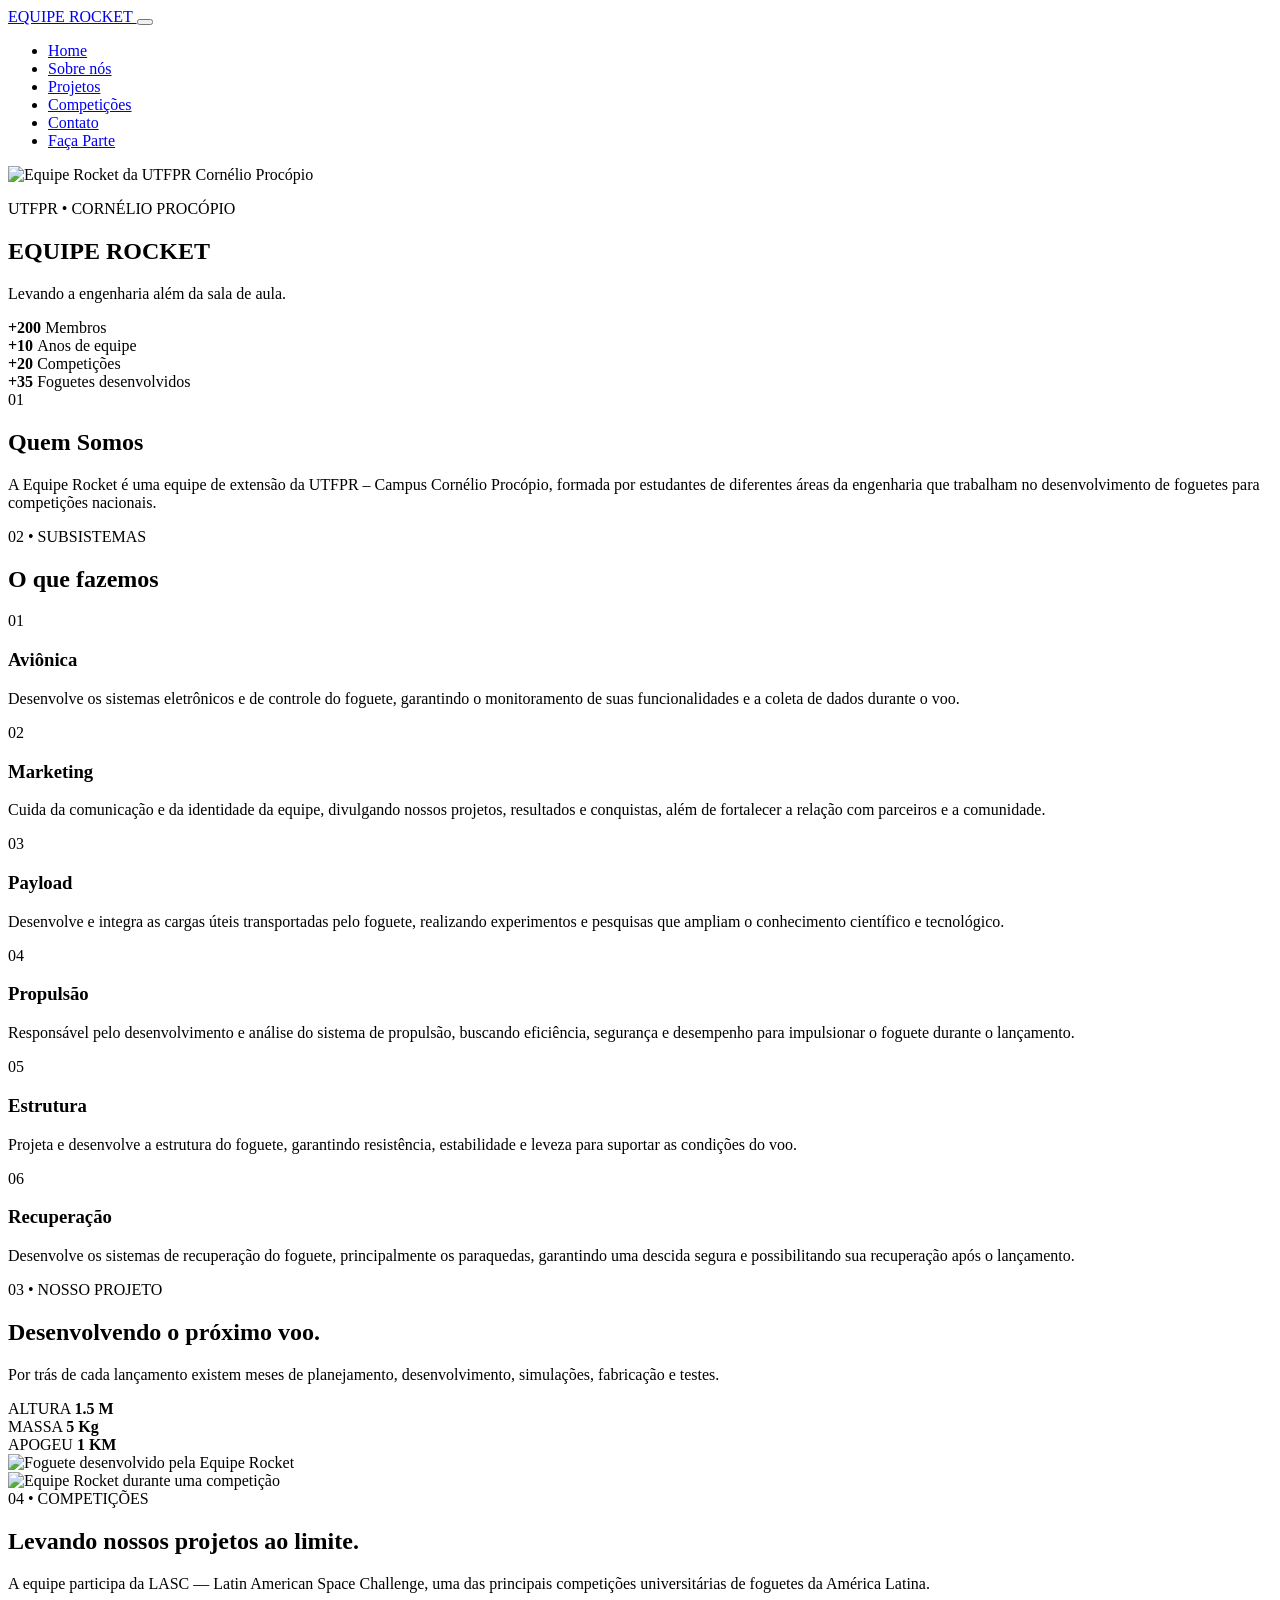
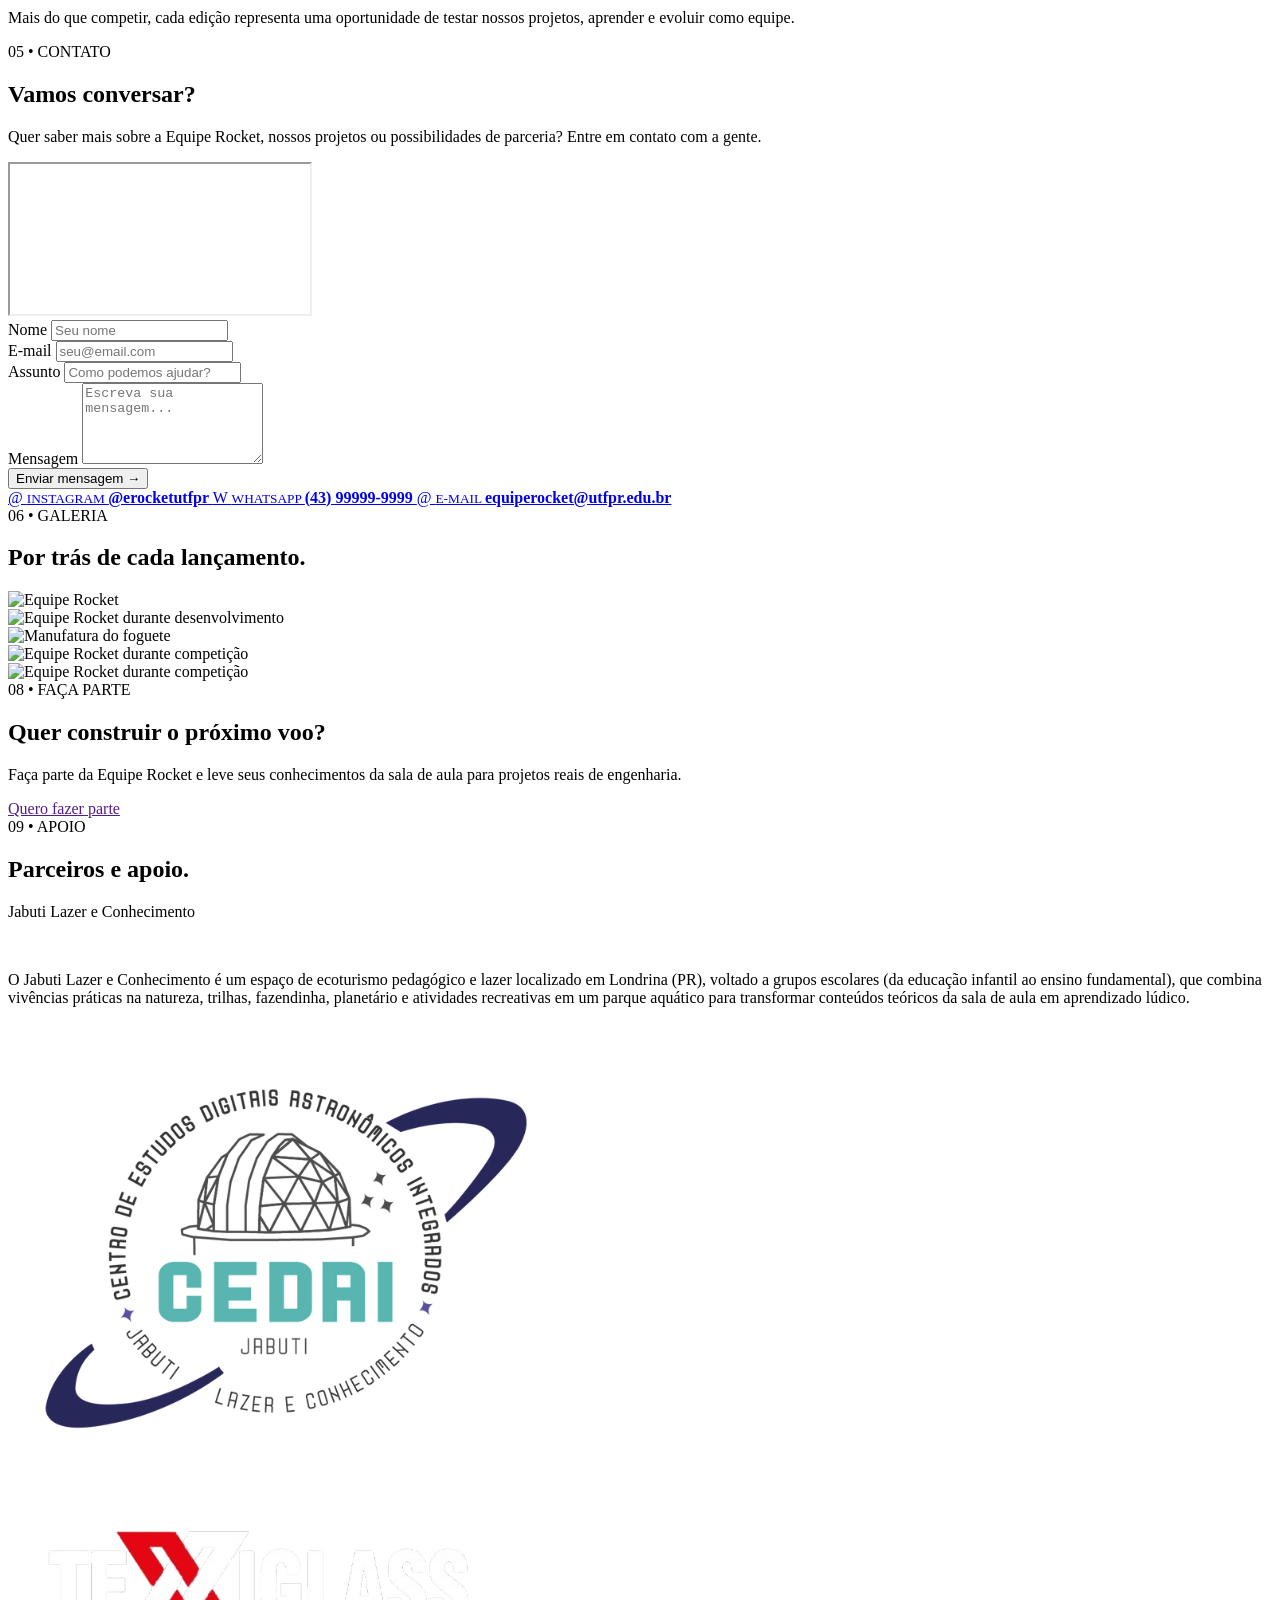
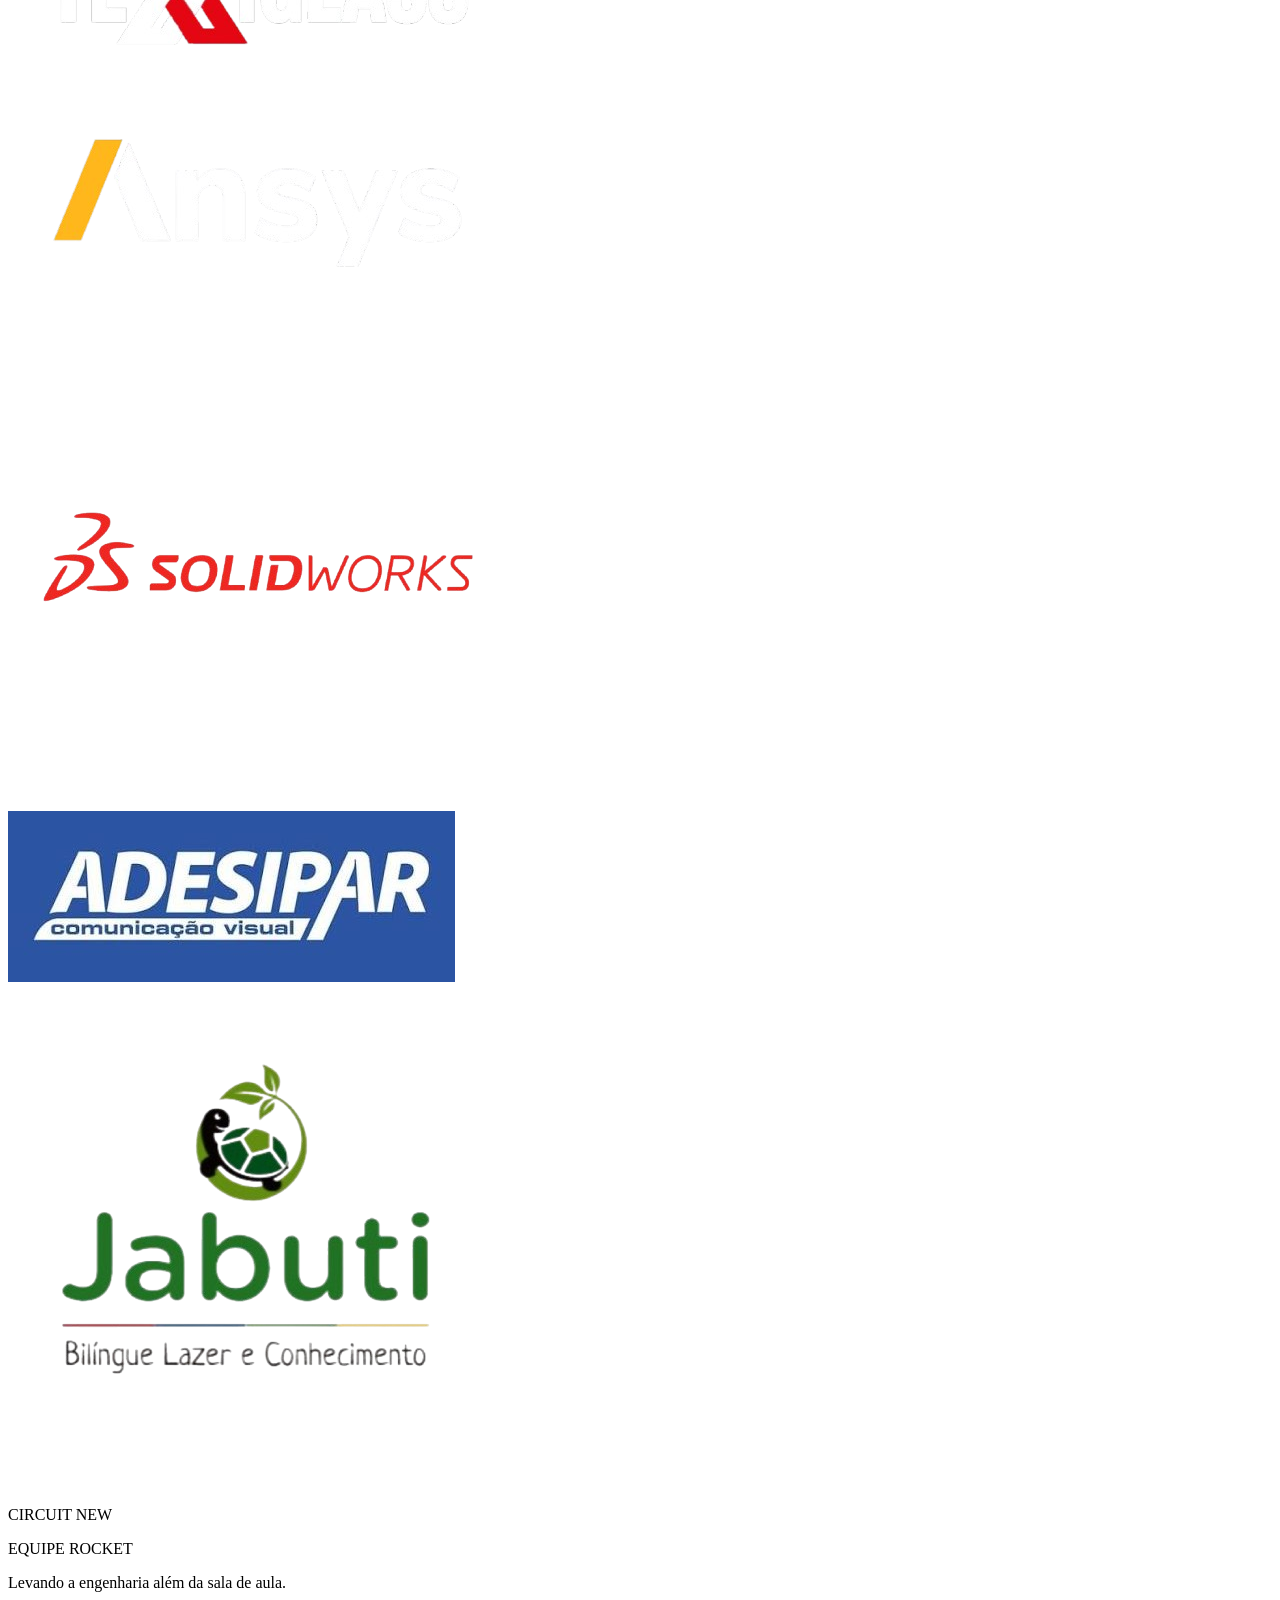
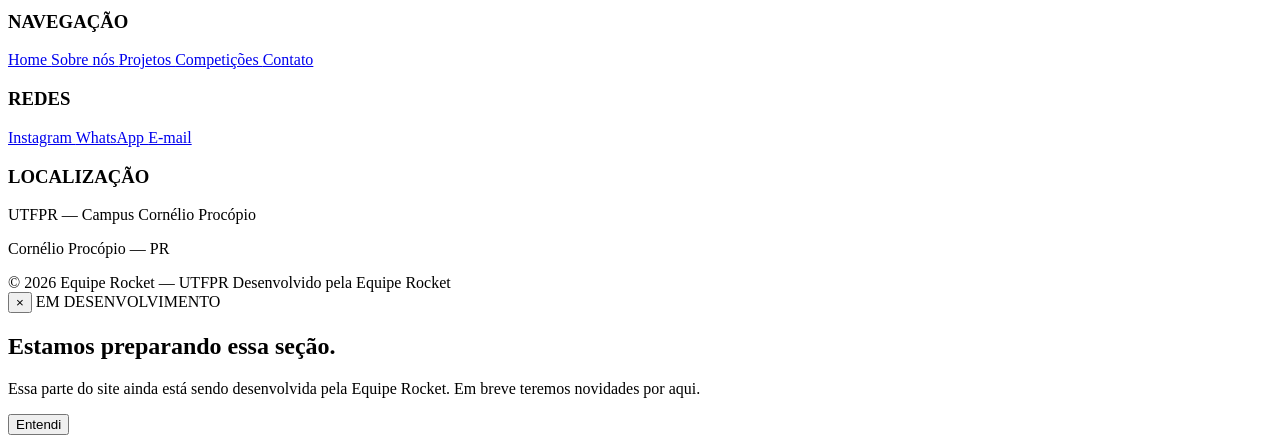
==== admin/index.html @ 9c0a0a53 "feat: upload para teste das alterações" ====
<!doctype html>
<html lang="pt-BR">
  <head>
    <meta charset="UTF-8" />

    <meta name="viewport" content="width=device-width, initial-scale=1.0" />

    <meta
      name="description"
      content="Equipe Rocket UTFPR Cornélio Procópio — desenvolvimento de foguetes e participação em competições aeroespaciais."
    />

    <title>Equipe Rocket | UTFPR Cornélio Procópio</title>

    <link rel="icon" href="./assets/images/logo_rocket.ico" />

    <!-- Fontes -->
    <link rel="preconnect" href="https://fonts.googleapis.com" />
    <link rel="preconnect" href="https://fonts.gstatic.com" crossorigin />
    <link
      href="https://fonts.googleapis.com/css2?family=Archivo+Black&family=Montserrat:ital,wght@0,100..900;1,100..900&display=swap"
      rel="stylesheet"
    />

    <!-- CSS -->
    <link rel="stylesheet" href="./assets/css/boot.css" />
    <link rel="stylesheet" href="./assets/css/home.css" />

    <!-- JS -->
    <script src="./assets/js/menu.js" defer></script>
    
    <!-- Script do Netlify Identity para o Login do CMS -->
    <script src="https://identity.netlify.com/v1/netlify-identity-widget.js"></script>
  </head>

  <body>
    <!-- =====================================================
         HEADER
    ====================================================== -->

    <header class="header">
      <div class="header__content">
        <a href="./index.html" class="header__logo"> EQUIPE ROCKET </a>

        <button
          class="menu-toggle"
          type="button"
          aria-label="Abrir menu"
          aria-expanded="false"
          aria-controls="main-menu"
        >
          <span></span>
          <span></span>
          <span></span>
        </button>

        <nav
          class="header__nav"
          id="main-menu"
          aria-label="Navegação principal"
        >
          <ul class="header__list">
            <li>
              <a href="./index.html" class="header__link active"> Home </a>
            </li>

            <li>
              <a href="#about" class="header__link"> Sobre nós </a>
            </li>

            <li>
              <a href="#projeto" class="header__link"> Projetos </a>
            </li>

            <li>
              <a href="#competicoes" class="header__link"> Competições </a>
            </li>

            <li>
              <a href="#contato" class="header__link"> Contato </a>
            </li>

            <li>
              <a href="#facaparte" class="header__link"> Faça Parte </a>
            </li>
          </ul>
        </nav>
      </div>
    </header>

    <main>
      <!-- =================================================
             HERO
        ================================================== -->

      <section class="hero">
        <img
          class="hero__image"
          src="./assets/images/banner02.jpg"
          alt="Equipe Rocket da UTFPR Cornélio Procópio"
        />

        <div class="hero__overlay"></div>

        <div class="hero__gradient"></div>

        <div class="hero__content">
          <p class="hero__university">UTFPR • CORNÉLIO PROCÓPIO</p>

          <!-- IDs DO CMS ADICIONADOS AQUI -->
          <h1 class="hero__title" id="cms-titulo-hero">EQUIPE ROCKET</h1>

          <p class="hero__subtitle" id="cms-subtitulo">
            Levando a engenharia além da sala de aula.
          </p>
        </div>
      </section>

      <!-- =================================================
             ESTATÍSTICAS
        ================================================== -->

      <section class="stats">
        <div class="container">
          <div class="stats__grid">
            <article class="stat">
              <strong> +200 </strong>

              <span> Membros </span>
            </article>

            <article class="stat">
              <strong> +10 </strong>

              <span> Anos de equipe </span>
            </article>

            <article class="stat">
              <strong> +20 </strong>

              <span> Competições </span>
            </article>

            <article class="stat">
              <strong> +35 </strong>

              <span> Foguetes desenvolvidos </span>
            </article>
          </div>
        </div>
      </section>

      <!-- =================================================
             QUEM SOMOS
        ================================================== -->

      <section class="about" id="about">
        <div class="container">
          <div class="about__content">
            <div class="section-heading">
              <span class="section-heading__number"> 01 </span>

              <h2 class="section-heading__title">Quem Somos</h2>
            </div>

            <div class="about__text">
              <!-- ID DO CMS ADICIONADO AQUI -->
              <p id="cms-sobre-texto">
                A Equipe Rocket é uma equipe de extensão da UTFPR – Campus
                Cornélio Procópio, formada por estudantes de diferentes áreas da
                engenharia que trabalham no desenvolvimento de foguetes para
                competições nacionais.
              </p>

              <!-- <a href="./pages/sobre.html" class="text-link"> Saiba mais → </a> -->
            </div>
          </div>
        </div>
      </section>

      <!-- =================================================
             SUBSISTEMAS
        ================================================== -->

      <section class="subsystems">
        <div class="container">
          <div class="section-title">
            <span> 02 • SUBSISTEMAS </span>

            <h2>O que fazemos</h2>
          </div>

          <div class="subsystems__grid">
            <article class="subsystem-card">
              <span class="subsystem-card__number"> 01 </span>

              <h3>Aviônica</h3>

              <p>
                Desenvolve os sistemas eletrônicos e de controle do foguete,
                garantindo o monitoramento de suas funcionalidades e a coleta de
                dados durante o voo.
              </p>
            </article>

            <article class="subsystem-card">
              <span class="subsystem-card__number"> 02 </span>

              <h3>Marketing</h3>

              <p>
                Cuida da comunicação e da identidade da equipe, divulgando
                nossos projetos, resultados e conquistas, além de fortalecer a
                relação com parceiros e a comunidade.
              </p>
            </article>

            <article class="subsystem-card">
              <span class="subsystem-card__number"> 03 </span>

              <h3>Payload</h3>

              <p>
                Desenvolve e integra as cargas úteis transportadas pelo foguete,
                realizando experimentos e pesquisas que ampliam o conhecimento
                científico e tecnológico.
              </p>
            </article>

            <article class="subsystem-card">
              <span class="subsystem-card__number"> 04 </span>

              <h3>Propulsão</h3>

              <p>
                Responsável pelo desenvolvimento e análise do sistema de
                propulsão, buscando eficiência, segurança e desempenho para
                impulsionar o foguete durante o lançamento.
              </p>
            </article>

            <article class="subsystem-card">
              <span class="subsystem-card__number"> 05 </span>

              <h3>Estrutura</h3>

              <p>
                Projeta e desenvolve a estrutura do foguete, garantindo
                resistência, estabilidade e leveza para suportar as condições do
                voo.
              </p>
            </article>

            <article class="subsystem-card">
              <span class="subsystem-card__number"> 06 </span>

              <h3>Recuperação</h3>

              <p>
                Desenvolve os sistemas de recuperação do foguete, principalmente
                os paraquedas, garantindo uma descida segura e possibilitando
                sua recuperação após o lançamento.
              </p>
            </article>
          </div>
        </div>
      </section>

      <!-- =================================================
             NOSSO FOGUETE
        ================================================== -->

      <section class="rocket" id="projeto">
        <div class="container">
          <div class="rocket__content">
            <div class="rocket__text">
              <span class="section-number"> 03 • NOSSO PROJETO </span>

              <h2>
                Desenvolvendo o
                <span>próximo voo.</span>
              </h2>

              <p>
                Por trás de cada lançamento existem meses de planejamento,
                desenvolvimento, simulações, fabricação e testes.
              </p>

              <div class="rocket__data">
                <div>
                  <span> ALTURA </span>

                  <strong> 1.5 M </strong>
                </div>

                <div>
                  <span> MASSA </span>

                  <strong> 5 Kg </strong>
                </div>

                <div>
                  <span> APOGEU </span>

                  <strong> 1 KM </strong>
                </div>
              </div>

              <!-- <a
                href="./projetos.html"
                class="button button--yellow em-desenvolvimento"
              >
                Conheça o projeto
              </a> -->
            </div>

            <div class="rocket__image">
              <img
                src="./assets/images/foguete.jpg"
                alt="Foguete desenvolvido pela Equipe Rocket"
              />
            </div>
          </div>
        </div>
      </section>

      <!-- =================================================
             COMPETIÇÕES
        ================================================== -->

      <section class="competitions" id="competicoes">
        <div class="container">
          <div class="competitions__content">
            <div class="competitions__image">
              <img
                src="./assets/images/lasc.png"
                alt="Equipe Rocket durante uma competição"
              />
            </div>

            <div class="competitions__text">
              <span class="section-number"> 04 • COMPETIÇÕES </span>

              <h2>
                Levando nossos
                <span>projetos ao limite.</span>
              </h2>

              <p>
                A equipe participa da LASC — Latin American Space Challenge, uma
                das principais competições universitárias de foguetes da América
                Latina.
              </p>

              <p>
                Mais do que competir, cada edição representa uma oportunidade de
                testar nossos projetos, aprender e evoluir como equipe.
              </p>

              <!-- <a href="./competicoes.html" class="text-link em-desenvolvimento">
                Conheça nossa trajetória →
              </a> -->
            </div>
          </div>
        </div>
      </section>
      <!-- =================================================
             CONTATO
        ================================================== -->

      <section class="contact" id="contato">
        <div class="container">
          <div class="contact__heading">
            <span class="section-number"> 05 • CONTATO </span>

            <h2>Vamos conversar<span>?</span></h2>

            <p>
              Quer saber mais sobre a Equipe Rocket, nossos projetos ou
              possibilidades de parceria? Entre em contato com a gente.
            </p>
          </div>

          <div class="contact__grid">
            <!-- MAPA -->

            <div class="contact__map">
              <iframe
                src="https://www.google.com/maps?q=UTFPR%20Corn%C3%A9lio%20Proc%C3%B3pio%20-%20Av.%20Alberto%20Carazzai%2C%201640&output=embed"
                title="Localização da UTFPR Cornélio Procópio"
                loading="lazy"
                referrerpolicy="no-referrer-when-downgrade"
                allowfullscreen
              ></iframe>
            </div>

            <!-- FORMULÁRIO -->

            <div class="contact__form">
              <form
                action="mailto:SEUEMAIL@EMAIL.COM"
                method="post"
                enctype="text/plain"
              >
                <div class="form-group">
                  <label for="name"> Nome </label>

                  <input
                    type="text"
                    id="name"
                    name="Nome"
                    placeholder="Seu nome"
                    autocomplete="name"
                    required
                  />
                </div>

                <div class="form-group">
                  <label for="email"> E-mail </label>

                  <input
                    type="email"
                    id="email"
                    name="Email"
                    placeholder="seu@email.com"
                    autocomplete="email"
                    required
                  />
                </div>

                <div class="form-group">
                  <label for="subject"> Assunto </label>

                  <input
                    type="text"
                    id="subject"
                    name="Assunto"
                    placeholder="Como podemos ajudar?"
                    required
                  />
                </div>

                <div class="form-group">
                  <label for="message"> Mensagem </label>

                  <textarea
                    id="message"
                    name="Mensagem"
                    rows="5"
                    placeholder="Escreva sua mensagem..."
                    required
                  ></textarea>
                </div>

                <button
                  type="submit"
                  class="button button--yellow em-desenvolvimento"
                >
                  Enviar mensagem →
                </button>
              </form>
            </div>
          </div>

          <!-- CONTATOS -->

          <div class="contact__links">
            <a
              href="https://instagram.com/erocketutfpr"
              target="_blank"
              rel="noopener noreferrer"
              class="contact-link"
            >
              <span class="contact-link__icon"> @ </span>

              <span class="contact-link__content">
                <small> INSTAGRAM </small>

                <strong> @erocketutfpr </strong>
              </span>
            </a>

            <a
              href="https://wa.me/5543999999999"
              target="_blank"
              rel="noopener noreferrer"
              class="contact-link"
            >
              <span class="contact-link__icon"> W </span>

              <span class="contact-link__content">
                <small> WHATSAPP </small>

                <strong> (43) 99999-9999 </strong>
              </span>
            </a>

            <a href="mailto:SEUEMAIL@EMAIL.COM" class="contact-link">
              <span class="contact-link__icon"> @ </span>

              <span class="contact-link__content">
                <small> E-MAIL </small>

                <strong> equiperocket@utfpr.edu.br </strong>
              </span>
            </a>
          </div>
        </div>
      </section>
      <!-- =================================================
             GALERIA
        ================================================== -->

      <section class="gallery">
        <div class="container">
          <div class="gallery__heading">
            <div>
              <span class="section-number"> 06 • GALERIA </span>

              <h2>
                Por trás de cada
                <span>lançamento.</span>
              </h2>
            </div>

            <!-- <a href="./galeria.html" class="text-link em-desenvolvimento">
              Ver galeria completa →
            </a> -->
          </div>

          <div class="gallery__grid">
            <div class="gallery__item gallery__item--large">
              <img src="./assets/images/galeria/01.heic" alt="Equipe Rocket" />
            </div>

            <div class="gallery__item">
              <img
                src="./assets/images/galeria/02.heic"
                alt="Equipe Rocket durante desenvolvimento"
              />
            </div>

            <div class="gallery__item">
              <img
                src="./assets/images/galeria/03.heic"
                alt="Manufatura do foguete"
              />
            </div>

            <div class="gallery__item">
              <img
                src="./assets/images/galeria/04.heic"
                alt="Equipe Rocket durante competição"
              />
            </div>

            <div class="gallery__item">
              <img
                src="./assets/images/galeria/05.heic"
                alt="Equipe Rocket durante competição"
              />
            </div>
          </div>
        </div>
      </section>

      <!-- =================================================
             FAÇA PARTE
        ================================================== -->

      <section class="join" id="facaparte">
        <div class="join__overlay"></div>

        <div class="container">
          <div class="join__content">
            <span class="section-number"> 08 • FAÇA PARTE </span>

            <h2>
              Quer construir o
              <span>próximo voo?</span>
            </h2>

            <p>
              Faça parte da Equipe Rocket e leve seus conhecimentos da sala de
              aula para projetos reais de engenharia.
            </p>

            <a href="" class="button button--yellow em-desenvolvimento">
              Quero fazer parte
            </a>
          </div>
        </div>
      </section>

      <!-- =================================================
             PARCEIROS
        ================================================== -->

      <section class="partners">
        <div class="container">
          <div class="section-title section-title--center">
            <span> 09 • APOIO </span>

            <h2>Parceiros e apoio.</h2>
          </div>

          <div class="main_partner">
            <p class="title_jabuti">Jabuti Lazer e Conhecimento</p>
            <div>
              <img src="./assets/images/patrocinadores/jabuti.jpg" alt="" />
              <p>
                O Jabuti Lazer e Conhecimento é um espaço de ecoturismo
                pedagógico e lazer localizado em Londrina (PR), voltado a grupos
                escolares (da educação infantil ao ensino fundamental), que
                combina vivências práticas na natureza, trilhas, fazendinha,
                planetário e atividades recreativas em um parque aquático para
                transformar conteúdos teóricos da sala de aula em aprendizado
                lúdico.
              </p>
            </div>
          </div>

          <div
            class="partners__grid"
            style="background-color: var(--cinza-claro)"
          >
            <div class="partner">
              <img src="./assets/images/patrocinadores/UTFPR_logo.png" alt="" />
            </div>

            <div class="partner">
              <img src="/assets/images/patrocinadores/cedai.png" alt="" />
            </div>

            <div class="partner">
              <img src="/assets/images/patrocinadores/texiglass.png" alt="" />
            </div>

            <div class="partner">
              <img src="/assets/images/patrocinadores/ansys.png" alt="" />
            </div>

            <div class="partner">
              <img src="/assets/images/patrocinadores/solidworks.png" alt="" />
            </div>

            <div class="partner">
              <img src="/assets/images/patrocinadores/adesipar.jpg" alt="" />
            </div>

            <div class="partner">
              <img src="/assets/images/patrocinadores/jabuti2.png" alt="" />
            </div>

            <div class="partner">
              <p>CIRCUIT NEW</p>
            </div>
          </div>
        </div>
      </section>
    </main>

    <!-- =====================================================
         FOOTER
    ====================================================== -->

    <footer class="footer">
      <div class="container">
        <div class="footer__content">
          <div class="footer__brand">
            <span> EQUIPE ROCKET </span>

            <p>Levando a engenharia além da sala de aula.</p>
          </div>

          <div class="footer__column">
            <h3>NAVEGAÇÃO</h3>

            <a href="./index.html"> Home </a>

            <a href="#about"> Sobre nós </a>

            <a href="#projeto"> Projetos </a>

            <a href="#competicoes"> Competições </a>

            <a href="#contato"> Contato </a>
          </div>

          <div class="footer__column">
            <h3>REDES</h3>

            <a
              href="https://instagram.com/erocketutfpr"
              target="_blank"
              rel="noopener noreferrer"
            >
              Instagram
            </a>

            <a
              href="https://wa.me/5543999999999"
              target="_blank"
              rel="noopener noreferrer"
            >
              WhatsApp
            </a>

            <a href="mailto:emailrocket@utfpr"> E-mail </a>
          </div>

          <div class="footer__column">
            <h3>LOCALIZAÇÃO</h3>

            <p>UTFPR — Campus Cornélio Procópio</p>

            <p>Cornélio Procópio — PR</p>
          </div>
        </div>

        <div class="footer__bottom">
          <span> © 2026 Equipe Rocket — UTFPR </span>

          <span> Desenvolvido pela Equipe Rocket </span>
        </div>
      </div>
    </footer>

    <!-- AVISO DE DESENVOLVIMENTO -->
    <div class="development-modal" id="developmentModal">
      <div class="development-modal__content">
        <button
          class="development-modal__close"
          id="developmentModalClose"
          aria-label="Fechar aviso"
        >
          &times;
        </button>

        <span class="development-modal__number"> EM DESENVOLVIMENTO </span>

        <h2>Estamos preparando essa seção.</h2>

        <p>
          Essa parte do site ainda está sendo desenvolvida pela Equipe Rocket.
          Em breve teremos novidades por aqui.
        </p>

        <button class="development-modal__button" id="developmentModalButton">
          Entendi
        </button>
      </div>
    </div>
    
    <!-- =====================================================
         SCRIPTS DO CMS
    ====================================================== -->
    <script>
      // 1. Puxar os dados do CMS e injetar na tela
      fetch('/data/conteudo.json')
        .then(response => {
          if (!response.ok) throw new Error("Arquivo conteudo.json não encontrado");
          return response.json();
        })
        .then(data => {
          // Verifica se o dado existe no JSON antes de alterar a tela
          if(data.titulo_hero) document.getElementById('cms-titulo-hero').innerText = data.titulo_hero;
          if(data.subtitulo) document.getElementById('cms-subtitulo').innerText = data.subtitulo;
          if(data.sobre_texto) document.getElementById('cms-sobre-texto').innerText = data.sobre_texto;
        })
        .catch(error => console.warn("Aviso do CMS:", error));

      // 2. Lógica de redirecionamento após o login
      if (window.netlifyIdentity) {
        window.netlifyIdentity.on("init", user => {
          if (!user) {
            window.netlifyIdentity.on("login", () => {
              document.location.href = "/admin/";
            });
          }
        });
      }
    </script>
  </body>
</html>
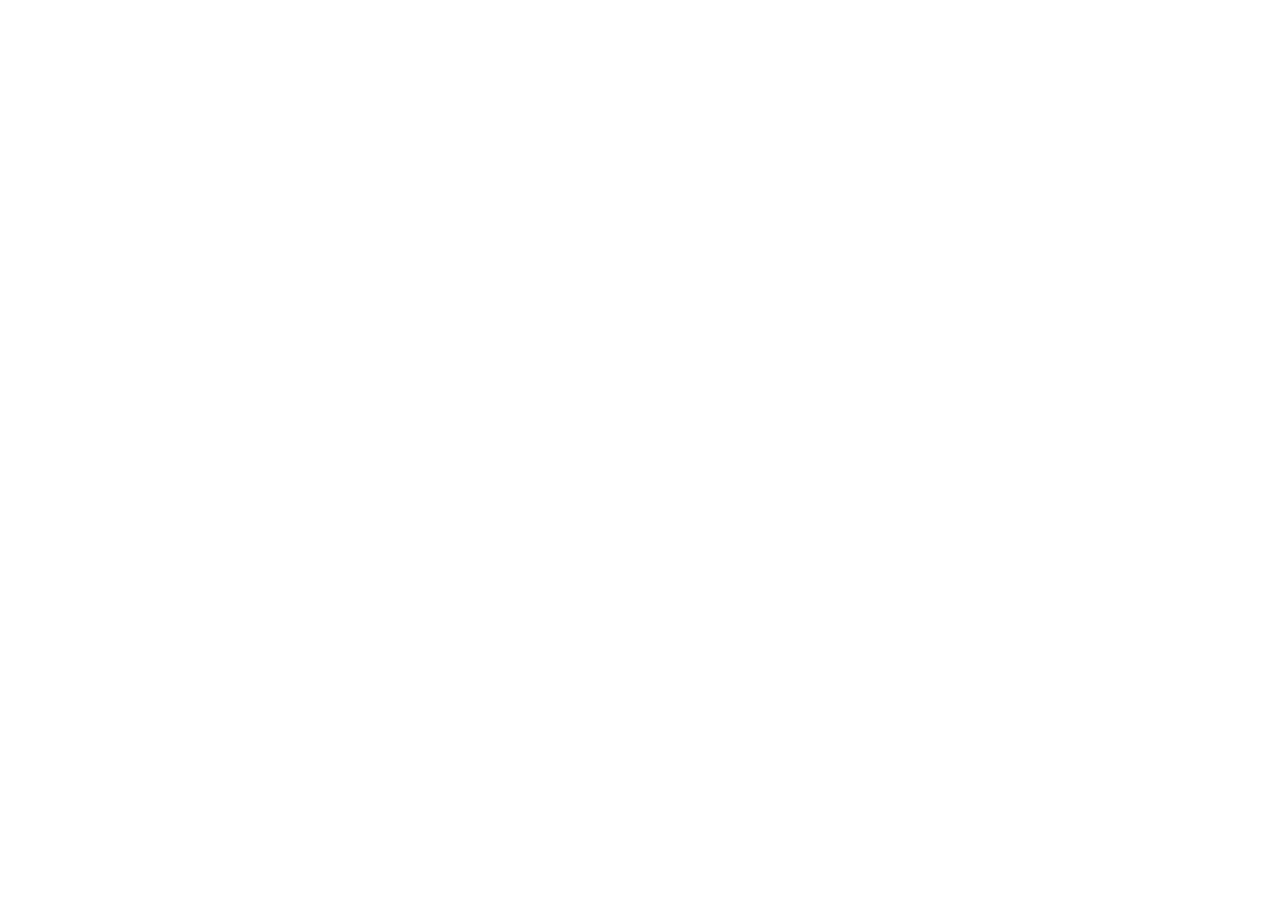
==== commit 0f834bc5: "feat: index admin" ====
--- a/admin/index.html
+++ b/admin/index.html
@@ -1,785 +1,14 @@
-<!doctype html>
-<html lang="pt-BR">
+<!DOCTYPE html>
+<html>
   <head>
-    <meta charset="UTF-8" />
-
+    <meta charset="utf-8" />
     <meta name="viewport" content="width=device-width, initial-scale=1.0" />
-
-    <meta
-      name="description"
-      content="Equipe Rocket UTFPR Cornélio Procópio — desenvolvimento de foguetes e participação em competições aeroespaciais."
-    />
-
-    <title>Equipe Rocket | UTFPR Cornélio Procópio</title>
-
-    <link rel="icon" href="./assets/images/logo_rocket.ico" />
-
-    <!-- Fontes -->
-    <link rel="preconnect" href="https://fonts.googleapis.com" />
-    <link rel="preconnect" href="https://fonts.gstatic.com" crossorigin />
-    <link
-      href="https://fonts.googleapis.com/css2?family=Archivo+Black&family=Montserrat:ital,wght@0,100..900;1,100..900&display=swap"
-      rel="stylesheet"
-    />
-
-    <!-- CSS -->
-    <link rel="stylesheet" href="./assets/css/boot.css" />
-    <link rel="stylesheet" href="./assets/css/home.css" />
-
-    <!-- JS -->
-    <script src="./assets/js/menu.js" defer></script>
-    
-    <!-- Script do Netlify Identity para o Login do CMS -->
+    <title>Painel CMS - Equipe Rocket</title>
+    <!-- Script do Netlify Identity -->
     <script src="https://identity.netlify.com/v1/netlify-identity-widget.js"></script>
   </head>
-
   <body>
-    <!-- =====================================================
-         HEADER
-    ====================================================== -->
-
-    <header class="header">
-      <div class="header__content">
-        <a href="./index.html" class="header__logo"> EQUIPE ROCKET </a>
-
-        <button
-          class="menu-toggle"
-          type="button"
-          aria-label="Abrir menu"
-          aria-expanded="false"
-          aria-controls="main-menu"
-        >
-          <span></span>
-          <span></span>
-          <span></span>
-        </button>
-
-        <nav
-          class="header__nav"
-          id="main-menu"
-          aria-label="Navegação principal"
-        >
-          <ul class="header__list">
-            <li>
-              <a href="./index.html" class="header__link active"> Home </a>
-            </li>
-
-            <li>
-              <a href="#about" class="header__link"> Sobre nós </a>
-            </li>
-
-            <li>
-              <a href="#projeto" class="header__link"> Projetos </a>
-            </li>
-
-            <li>
-              <a href="#competicoes" class="header__link"> Competições </a>
-            </li>
-
-            <li>
-              <a href="#contato" class="header__link"> Contato </a>
-            </li>
-
-            <li>
-              <a href="#facaparte" class="header__link"> Faça Parte </a>
-            </li>
-          </ul>
-        </nav>
-      </div>
-    </header>
-
-    <main>
-      <!-- =================================================
-             HERO
-        ================================================== -->
-
-      <section class="hero">
-        <img
-          class="hero__image"
-          src="./assets/images/banner02.jpg"
-          alt="Equipe Rocket da UTFPR Cornélio Procópio"
-        />
-
-        <div class="hero__overlay"></div>
-
-        <div class="hero__gradient"></div>
-
-        <div class="hero__content">
-          <p class="hero__university">UTFPR • CORNÉLIO PROCÓPIO</p>
-
-          <!-- IDs DO CMS ADICIONADOS AQUI -->
-          <h1 class="hero__title" id="cms-titulo-hero">EQUIPE ROCKET</h1>
-
-          <p class="hero__subtitle" id="cms-subtitulo">
-            Levando a engenharia além da sala de aula.
-          </p>
-        </div>
-      </section>
-
-      <!-- =================================================
-             ESTATÍSTICAS
-        ================================================== -->
-
-      <section class="stats">
-        <div class="container">
-          <div class="stats__grid">
-            <article class="stat">
-              <strong> +200 </strong>
-
-              <span> Membros </span>
-            </article>
-
-            <article class="stat">
-              <strong> +10 </strong>
-
-              <span> Anos de equipe </span>
-            </article>
-
-            <article class="stat">
-              <strong> +20 </strong>
-
-              <span> Competições </span>
-            </article>
-
-            <article class="stat">
-              <strong> +35 </strong>
-
-              <span> Foguetes desenvolvidos </span>
-            </article>
-          </div>
-        </div>
-      </section>
-
-      <!-- =================================================
-             QUEM SOMOS
-        ================================================== -->
-
-      <section class="about" id="about">
-        <div class="container">
-          <div class="about__content">
-            <div class="section-heading">
-              <span class="section-heading__number"> 01 </span>
-
-              <h2 class="section-heading__title">Quem Somos</h2>
-            </div>
-
-            <div class="about__text">
-              <!-- ID DO CMS ADICIONADO AQUI -->
-              <p id="cms-sobre-texto">
-                A Equipe Rocket é uma equipe de extensão da UTFPR – Campus
-                Cornélio Procópio, formada por estudantes de diferentes áreas da
-                engenharia que trabalham no desenvolvimento de foguetes para
-                competições nacionais.
-              </p>
-
-              <!-- <a href="./pages/sobre.html" class="text-link"> Saiba mais → </a> -->
-            </div>
-          </div>
-        </div>
-      </section>
-
-      <!-- =================================================
-             SUBSISTEMAS
-        ================================================== -->
-
-      <section class="subsystems">
-        <div class="container">
-          <div class="section-title">
-            <span> 02 • SUBSISTEMAS </span>
-
-            <h2>O que fazemos</h2>
-          </div>
-
-          <div class="subsystems__grid">
-            <article class="subsystem-card">
-              <span class="subsystem-card__number"> 01 </span>
-
-              <h3>Aviônica</h3>
-
-              <p>
-                Desenvolve os sistemas eletrônicos e de controle do foguete,
-                garantindo o monitoramento de suas funcionalidades e a coleta de
-                dados durante o voo.
-              </p>
-            </article>
-
-            <article class="subsystem-card">
-              <span class="subsystem-card__number"> 02 </span>
-
-              <h3>Marketing</h3>
-
-              <p>
-                Cuida da comunicação e da identidade da equipe, divulgando
-                nossos projetos, resultados e conquistas, além de fortalecer a
-                relação com parceiros e a comunidade.
-              </p>
-            </article>
-
-            <article class="subsystem-card">
-              <span class="subsystem-card__number"> 03 </span>
-
-              <h3>Payload</h3>
-
-              <p>
-                Desenvolve e integra as cargas úteis transportadas pelo foguete,
-                realizando experimentos e pesquisas que ampliam o conhecimento
-                científico e tecnológico.
-              </p>
-            </article>
-
-            <article class="subsystem-card">
-              <span class="subsystem-card__number"> 04 </span>
-
-              <h3>Propulsão</h3>
-
-              <p>
-                Responsável pelo desenvolvimento e análise do sistema de
-                propulsão, buscando eficiência, segurança e desempenho para
-                impulsionar o foguete durante o lançamento.
-              </p>
-            </article>
-
-            <article class="subsystem-card">
-              <span class="subsystem-card__number"> 05 </span>
-
-              <h3>Estrutura</h3>
-
-              <p>
-                Projeta e desenvolve a estrutura do foguete, garantindo
-                resistência, estabilidade e leveza para suportar as condições do
-                voo.
-              </p>
-            </article>
-
-            <article class="subsystem-card">
-              <span class="subsystem-card__number"> 06 </span>
-
-              <h3>Recuperação</h3>
-
-              <p>
-                Desenvolve os sistemas de recuperação do foguete, principalmente
-                os paraquedas, garantindo uma descida segura e possibilitando
-                sua recuperação após o lançamento.
-              </p>
-            </article>
-          </div>
-        </div>
-      </section>
-
-      <!-- =================================================
-             NOSSO FOGUETE
-        ================================================== -->
-
-      <section class="rocket" id="projeto">
-        <div class="container">
-          <div class="rocket__content">
-            <div class="rocket__text">
-              <span class="section-number"> 03 • NOSSO PROJETO </span>
-
-              <h2>
-                Desenvolvendo o
-                <span>próximo voo.</span>
-              </h2>
-
-              <p>
-                Por trás de cada lançamento existem meses de planejamento,
-                desenvolvimento, simulações, fabricação e testes.
-              </p>
-
-              <div class="rocket__data">
-                <div>
-                  <span> ALTURA </span>
-
-                  <strong> 1.5 M </strong>
-                </div>
-
-                <div>
-                  <span> MASSA </span>
-
-                  <strong> 5 Kg </strong>
-                </div>
-
-                <div>
-                  <span> APOGEU </span>
-
-                  <strong> 1 KM </strong>
-                </div>
-              </div>
-
-              <!-- <a
-                href="./projetos.html"
-                class="button button--yellow em-desenvolvimento"
-              >
-                Conheça o projeto
-              </a> -->
-            </div>
-
-            <div class="rocket__image">
-              <img
-                src="./assets/images/foguete.jpg"
-                alt="Foguete desenvolvido pela Equipe Rocket"
-              />
-            </div>
-          </div>
-        </div>
-      </section>
-
-      <!-- =================================================
-             COMPETIÇÕES
-        ================================================== -->
-
-      <section class="competitions" id="competicoes">
-        <div class="container">
-          <div class="competitions__content">
-            <div class="competitions__image">
-              <img
-                src="./assets/images/lasc.png"
-                alt="Equipe Rocket durante uma competição"
-              />
-            </div>
-
-            <div class="competitions__text">
-              <span class="section-number"> 04 • COMPETIÇÕES </span>
-
-              <h2>
-                Levando nossos
-                <span>projetos ao limite.</span>
-              </h2>
-
-              <p>
-                A equipe participa da LASC — Latin American Space Challenge, uma
-                das principais competições universitárias de foguetes da América
-                Latina.
-              </p>
-
-              <p>
-                Mais do que competir, cada edição representa uma oportunidade de
-                testar nossos projetos, aprender e evoluir como equipe.
-              </p>
-
-              <!-- <a href="./competicoes.html" class="text-link em-desenvolvimento">
-                Conheça nossa trajetória →
-              </a> -->
-            </div>
-          </div>
-        </div>
-      </section>
-      <!-- =================================================
-             CONTATO
-        ================================================== -->
-
-      <section class="contact" id="contato">
-        <div class="container">
-          <div class="contact__heading">
-            <span class="section-number"> 05 • CONTATO </span>
-
-            <h2>Vamos conversar<span>?</span></h2>
-
-            <p>
-              Quer saber mais sobre a Equipe Rocket, nossos projetos ou
-              possibilidades de parceria? Entre em contato com a gente.
-            </p>
-          </div>
-
-          <div class="contact__grid">
-            <!-- MAPA -->
-
-            <div class="contact__map">
-              <iframe
-                src="https://www.google.com/maps?q=UTFPR%20Corn%C3%A9lio%20Proc%C3%B3pio%20-%20Av.%20Alberto%20Carazzai%2C%201640&output=embed"
-                title="Localização da UTFPR Cornélio Procópio"
-                loading="lazy"
-                referrerpolicy="no-referrer-when-downgrade"
-                allowfullscreen
-              ></iframe>
-            </div>
-
-            <!-- FORMULÁRIO -->
-
-            <div class="contact__form">
-              <form
-                action="mailto:SEUEMAIL@EMAIL.COM"
-                method="post"
-                enctype="text/plain"
-              >
-                <div class="form-group">
-                  <label for="name"> Nome </label>
-
-                  <input
-                    type="text"
-                    id="name"
-                    name="Nome"
-                    placeholder="Seu nome"
-                    autocomplete="name"
-                    required
-                  />
-                </div>
-
-                <div class="form-group">
-                  <label for="email"> E-mail </label>
-
-                  <input
-                    type="email"
-                    id="email"
-                    name="Email"
-                    placeholder="seu@email.com"
-                    autocomplete="email"
-                    required
-                  />
-                </div>
-
-                <div class="form-group">
-                  <label for="subject"> Assunto </label>
-
-                  <input
-                    type="text"
-                    id="subject"
-                    name="Assunto"
-                    placeholder="Como podemos ajudar?"
-                    required
-                  />
-                </div>
-
-                <div class="form-group">
-                  <label for="message"> Mensagem </label>
-
-                  <textarea
-                    id="message"
-                    name="Mensagem"
-                    rows="5"
-                    placeholder="Escreva sua mensagem..."
-                    required
-                  ></textarea>
-                </div>
-
-                <button
-                  type="submit"
-                  class="button button--yellow em-desenvolvimento"
-                >
-                  Enviar mensagem →
-                </button>
-              </form>
-            </div>
-          </div>
-
-          <!-- CONTATOS -->
-
-          <div class="contact__links">
-            <a
-              href="https://instagram.com/erocketutfpr"
-              target="_blank"
-              rel="noopener noreferrer"
-              class="contact-link"
-            >
-              <span class="contact-link__icon"> @ </span>
-
-              <span class="contact-link__content">
-                <small> INSTAGRAM </small>
-
-                <strong> @erocketutfpr </strong>
-              </span>
-            </a>
-
-            <a
-              href="https://wa.me/5543999999999"
-              target="_blank"
-              rel="noopener noreferrer"
-              class="contact-link"
-            >
-              <span class="contact-link__icon"> W </span>
-
-              <span class="contact-link__content">
-                <small> WHATSAPP </small>
-
-                <strong> (43) 99999-9999 </strong>
-              </span>
-            </a>
-
-            <a href="mailto:SEUEMAIL@EMAIL.COM" class="contact-link">
-              <span class="contact-link__icon"> @ </span>
-
-              <span class="contact-link__content">
-                <small> E-MAIL </small>
-
-                <strong> equiperocket@utfpr.edu.br </strong>
-              </span>
-            </a>
-          </div>
-        </div>
-      </section>
-      <!-- =================================================
-             GALERIA
-        ================================================== -->
-
-      <section class="gallery">
-        <div class="container">
-          <div class="gallery__heading">
-            <div>
-              <span class="section-number"> 06 • GALERIA </span>
-
-              <h2>
-                Por trás de cada
-                <span>lançamento.</span>
-              </h2>
-            </div>
-
-            <!-- <a href="./galeria.html" class="text-link em-desenvolvimento">
-              Ver galeria completa →
-            </a> -->
-          </div>
-
-          <div class="gallery__grid">
-            <div class="gallery__item gallery__item--large">
-              <img src="./assets/images/galeria/01.heic" alt="Equipe Rocket" />
-            </div>
-
-            <div class="gallery__item">
-              <img
-                src="./assets/images/galeria/02.heic"
-                alt="Equipe Rocket durante desenvolvimento"
-              />
-            </div>
-
-            <div class="gallery__item">
-              <img
-                src="./assets/images/galeria/03.heic"
-                alt="Manufatura do foguete"
-              />
-            </div>
-
-            <div class="gallery__item">
-              <img
-                src="./assets/images/galeria/04.heic"
-                alt="Equipe Rocket durante competição"
-              />
-            </div>
-
-            <div class="gallery__item">
-              <img
-                src="./assets/images/galeria/05.heic"
-                alt="Equipe Rocket durante competição"
-              />
-            </div>
-          </div>
-        </div>
-      </section>
-
-      <!-- =================================================
-             FAÇA PARTE
-        ================================================== -->
-
-      <section class="join" id="facaparte">
-        <div class="join__overlay"></div>
-
-        <div class="container">
-          <div class="join__content">
-            <span class="section-number"> 08 • FAÇA PARTE </span>
-
-            <h2>
-              Quer construir o
-              <span>próximo voo?</span>
-            </h2>
-
-            <p>
-              Faça parte da Equipe Rocket e leve seus conhecimentos da sala de
-              aula para projetos reais de engenharia.
-            </p>
-
-            <a href="" class="button button--yellow em-desenvolvimento">
-              Quero fazer parte
-            </a>
-          </div>
-        </div>
-      </section>
-
-      <!-- =================================================
-             PARCEIROS
-        ================================================== -->
-
-      <section class="partners">
-        <div class="container">
-          <div class="section-title section-title--center">
-            <span> 09 • APOIO </span>
-
-            <h2>Parceiros e apoio.</h2>
-          </div>
-
-          <div class="main_partner">
-            <p class="title_jabuti">Jabuti Lazer e Conhecimento</p>
-            <div>
-              <img src="./assets/images/patrocinadores/jabuti.jpg" alt="" />
-              <p>
-                O Jabuti Lazer e Conhecimento é um espaço de ecoturismo
-                pedagógico e lazer localizado em Londrina (PR), voltado a grupos
-                escolares (da educação infantil ao ensino fundamental), que
-                combina vivências práticas na natureza, trilhas, fazendinha,
-                planetário e atividades recreativas em um parque aquático para
-                transformar conteúdos teóricos da sala de aula em aprendizado
-                lúdico.
-              </p>
-            </div>
-          </div>
-
-          <div
-            class="partners__grid"
-            style="background-color: var(--cinza-claro)"
-          >
-            <div class="partner">
-              <img src="./assets/images/patrocinadores/UTFPR_logo.png" alt="" />
-            </div>
-
-            <div class="partner">
-              <img src="/assets/images/patrocinadores/cedai.png" alt="" />
-            </div>
-
-            <div class="partner">
-              <img src="/assets/images/patrocinadores/texiglass.png" alt="" />
-            </div>
-
-            <div class="partner">
-              <img src="/assets/images/patrocinadores/ansys.png" alt="" />
-            </div>
-
-            <div class="partner">
-              <img src="/assets/images/patrocinadores/solidworks.png" alt="" />
-            </div>
-
-            <div class="partner">
-              <img src="/assets/images/patrocinadores/adesipar.jpg" alt="" />
-            </div>
-
-            <div class="partner">
-              <img src="/assets/images/patrocinadores/jabuti2.png" alt="" />
-            </div>
-
-            <div class="partner">
-              <p>CIRCUIT NEW</p>
-            </div>
-          </div>
-        </div>
-      </section>
-    </main>
-
-    <!-- =====================================================
-         FOOTER
-    ====================================================== -->
-
-    <footer class="footer">
-      <div class="container">
-        <div class="footer__content">
-          <div class="footer__brand">
-            <span> EQUIPE ROCKET </span>
-
-            <p>Levando a engenharia além da sala de aula.</p>
-          </div>
-
-          <div class="footer__column">
-            <h3>NAVEGAÇÃO</h3>
-
-            <a href="./index.html"> Home </a>
-
-            <a href="#about"> Sobre nós </a>
-
-            <a href="#projeto"> Projetos </a>
-
-            <a href="#competicoes"> Competições </a>
-
-            <a href="#contato"> Contato </a>
-          </div>
-
-          <div class="footer__column">
-            <h3>REDES</h3>
-
-            <a
-              href="https://instagram.com/erocketutfpr"
-              target="_blank"
-              rel="noopener noreferrer"
-            >
-              Instagram
-            </a>
-
-            <a
-              href="https://wa.me/5543999999999"
-              target="_blank"
-              rel="noopener noreferrer"
-            >
-              WhatsApp
-            </a>
-
-            <a href="mailto:emailrocket@utfpr"> E-mail </a>
-          </div>
-
-          <div class="footer__column">
-            <h3>LOCALIZAÇÃO</h3>
-
-            <p>UTFPR — Campus Cornélio Procópio</p>
-
-            <p>Cornélio Procópio — PR</p>
-          </div>
-        </div>
-
-        <div class="footer__bottom">
-          <span> © 2026 Equipe Rocket — UTFPR </span>
-
-          <span> Desenvolvido pela Equipe Rocket </span>
-        </div>
-      </div>
-    </footer>
-
-    <!-- AVISO DE DESENVOLVIMENTO -->
-    <div class="development-modal" id="developmentModal">
-      <div class="development-modal__content">
-        <button
-          class="development-modal__close"
-          id="developmentModalClose"
-          aria-label="Fechar aviso"
-        >
-          &times;
-        </button>
-
-        <span class="development-modal__number"> EM DESENVOLVIMENTO </span>
-
-        <h2>Estamos preparando essa seção.</h2>
-
-        <p>
-          Essa parte do site ainda está sendo desenvolvida pela Equipe Rocket.
-          Em breve teremos novidades por aqui.
-        </p>
-
-        <button class="development-modal__button" id="developmentModalButton">
-          Entendi
-        </button>
-      </div>
-    </div>
-    
-    <!-- =====================================================
-         SCRIPTS DO CMS
-    ====================================================== -->
-    <script>
-      // 1. Puxar os dados do CMS e injetar na tela
-      fetch('/data/conteudo.json')
-        .then(response => {
-          if (!response.ok) throw new Error("Arquivo conteudo.json não encontrado");
-          return response.json();
-        })
-        .then(data => {
-          // Verifica se o dado existe no JSON antes de alterar a tela
-          if(data.titulo_hero) document.getElementById('cms-titulo-hero').innerText = data.titulo_hero;
-          if(data.subtitulo) document.getElementById('cms-subtitulo').innerText = data.subtitulo;
-          if(data.sobre_texto) document.getElementById('cms-sobre-texto').innerText = data.sobre_texto;
-        })
-        .catch(error => console.warn("Aviso do CMS:", error));
-
-      // 2. Lógica de redirecionamento após o login
-      if (window.netlifyIdentity) {
-        window.netlifyIdentity.on("init", user => {
-          if (!user) {
-            window.netlifyIdentity.on("login", () => {
-              document.location.href = "/admin/";
-            });
-          }
-        });
-      }
-    </script>
+    <!-- Script que carrega a tela do Decap CMS -->
+    <script src="https://unpkg.com/decap-cms@^3.0.0/dist/decap-cms.js"></script>
   </body>
 </html>
